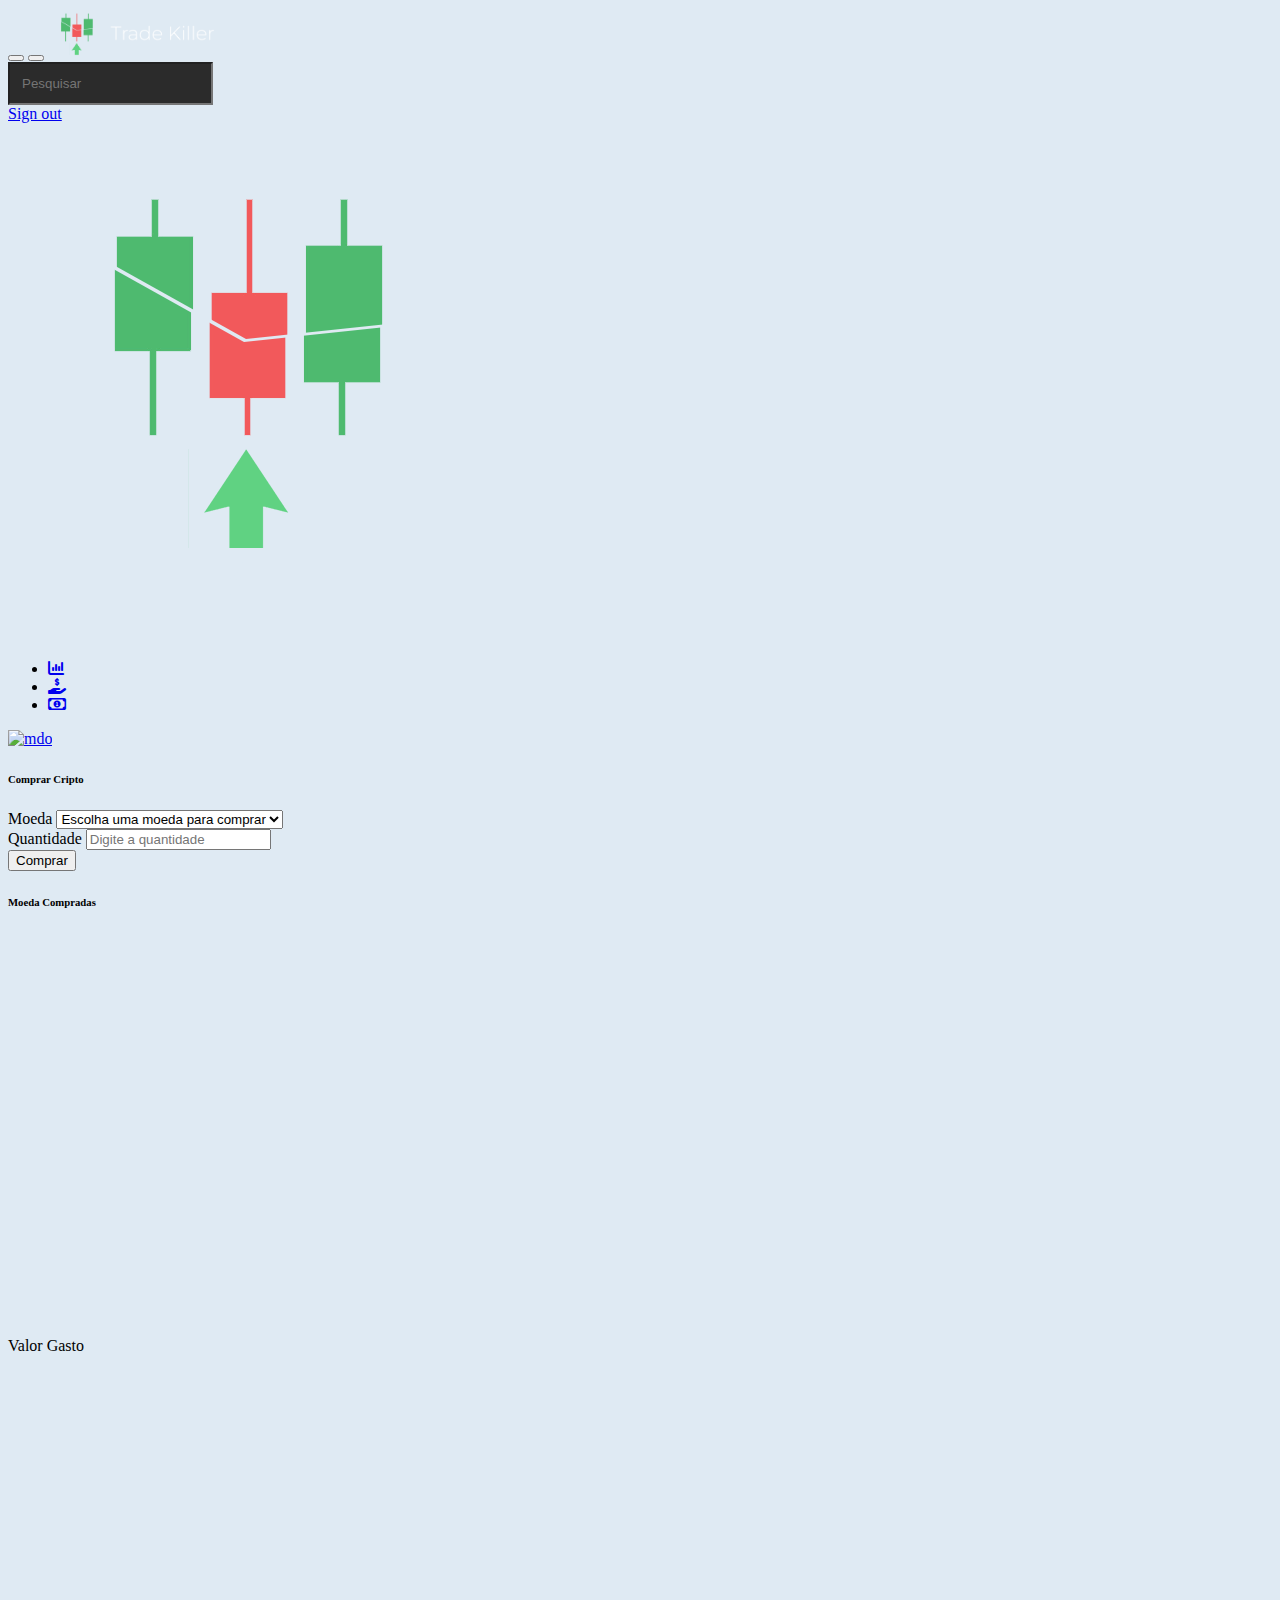
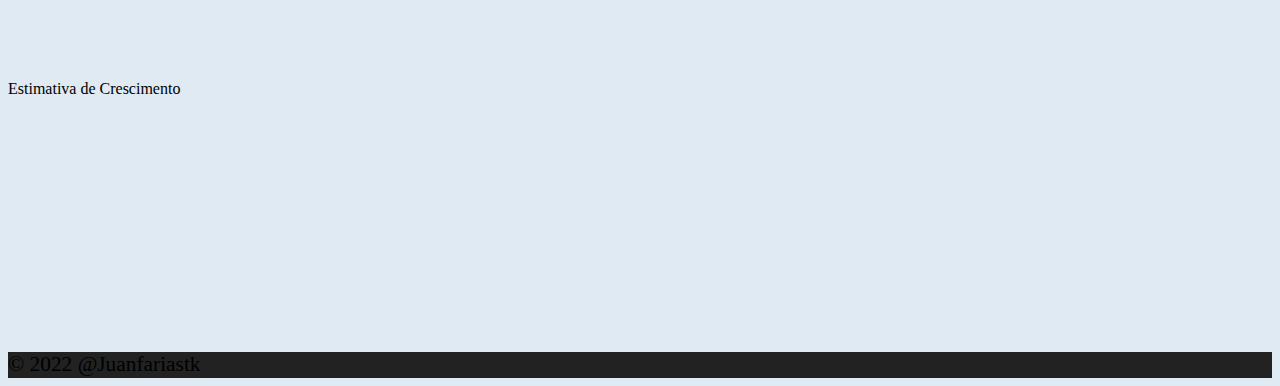
==== comprar.html @ c6ae4ba3 "envio com alterações no script, html e ajustes responsivos" ====
<!doctype html>
<html lang="en">
  <head>
    <meta charset="utf-8">
    <meta name="viewport" content="width=device-width, initial-scale=1">
    <title>The Trade Killer!</title>
    <link rel="stylesheet" href="./style/style.css">
    <link rel="stylesheet" href="./fontawesome-free-6.2.0-web/css/all.css">
    <link rel="shortcut icon" href="./img/logo_trade.png" type="image/x-icon">
  </head>
  <body class="bg-geral">

    <header class="navbar navbar-dark sticky-top bg-dark flex-nowrap p-0 shadow">

        <button class="navbar-toggler me-auto border-0" type="button" data-bs-toggle="offcanvas" data-bs-target="#offcanvasDarkNavbar" aria-controls="offcanvasDarkNavbar">
            <span class="navbar-toggler-icon"></span>
          </button>
        
        

        <button class="navbar-toggler position-absolute d-md-none collapsed" type="button" data-bs-toggle="collapse" data-bs-target="#sidebarMenu" aria-controls="sidebarMenu" aria-expanded="false" aria-label="Toggle navigation">
          <span class="navbar-toggler-icon"></span>
        </button>

        <img src="./img/img-nav.png" class="img-fluid me-auto" alt="" style="height:50px ;">

        
        <div class="w-75 me-auto input-group">
            <input class="form-control form-control-dark text-white bg-novo-cinza padding-novo-input rounded-0 border-0 " type="text" placeholder="Pesquisar" aria-label="Search" id="area_pesq">
        </div>

        <div class="navbar-nav me-auto">
          <div class="nav-item text-nowrap">
            <a class="nav-link px-3" href="#">Sign out</a>
          </div>

        </div>
      </header>

    <nav class="">

        <div class="d-flex">

          <div class="">


          <div class="offcanvas offcanvas-start text-bg-dark" tabindex="-1" id="offcanvasDarkNavbar" aria-labelledby="offcanvasDarkNavbarLabel" style="width:100px ;">

            <div class="offcanvas-header">
              <img src="./img/logo_trade.png" class="img-fluid" alt="">
            </div>

        
            <div class="offcanvas-body" >

                <a href="/" class="d-block p-3 link-dark text-decoration-none" data-bs-toggle="tooltip" data-bs-placement="left" data-bs-original-title="Icon-only">
                    <img src="" alt="">
                    <span class="visually-hidden"></span>
                  </a>

                  <ul class="nav nav-pills nav-flush flex-column mb-auto text-center">
                    
                    <li class="nav-item item-li transicao_item">
                      <a href="./index.html" class="nav-link py-2 border-bottom rounded-0 text-white text-white-1 fs-4" aria-current="page" data-bs-toggle="tooltip" data-bs-placement="left" aria-label="Home" data-bs-original-title="Home">
                        <i class="fa-solid fa-chart-column"></i>
                      </a>
                    </li>

                    <li class="nav-item item-li transicao_item">
                      <a href="./planos.html" class="nav-link py-2 border-bottom rounded-0 text-white text-white-1 fs-4" aria-current="page" data-bs-toggle="tooltip" data-bs-placement="left" aria-label="Home" data-bs-original-title="Home">
                        <i class="fa-solid fa-hand-holding-dollar"></i>
                      </a>
                    </li>

                    <li class="nav-item item-li transicao_item">
                      <a href="./comprar.html" class="nav-link py-2 border-bottom rounded-0 text-white text-white-1 fs-4" aria-current="page" data-bs-toggle="tooltip" data-bs-placement="left" aria-label="Home" data-bs-original-title="Home">
                        <i class="fa-regular fa-money-bill-1"></i>
                      </a>
                    </li>
                   
                  </ul>
                  
                
            </div>

            <div class="offcanvas-footer"> 

                <div class="border-top">
                    <a href="https://github.com/juanfariastk" class="d-flex align-items-center justify-content-center p-3 link-light text-decoration-none item-li transicao_item_final_nav" data-bs-toggle="dropdown" aria-expanded="false">
                      <img src="https://cabanadoleitor.com.br/wp-content/uploads/2020/07/EM_SB_YONE_Inventory.YONE_ACCESSORIES_10_16.png" alt="mdo" width="38" height="38" class="rounded-circle img-efeito">
                    </a>
                  </div>

            </div>

            
          </div>
          
        </div>
        
      </nav>
    
    
    <section class="row m-2 mt-3">


        <div class="col-xl-5 col-lg-5">

            <div class="card shadow mb-4 border border-0">

                <div class="card-header py-3 d-flex flex-row align-items-center justify-content-between bg-dark">

                    <h6 class="m-0 text-white fs-5">Comprar Cripto</h6>

                </div>

                <div class="card-body">

                    <form onsubmit="efetua_compra(event)">

                        <div id="erro_fim">
                        </div>

                        <div class="m-2">
                          <label class="form-label">Moeda</label>
                          <select id="moedas_compra" class="form-select form-select-lg mb-3" aria-label=".form-select-lg example">
                            <option selected>Escolha uma moeda para comprar</option>
                            <option value="BTC">BITCOIN</option>
                            <option value="LTC">LITECOIN</option>
                            <option value="ETH">ETHEREUM</option>
                          </select>
                        </div>
                    
                        <div class="m-2">
                          <label class="form-label">Quantidade</label>
                          <input id="quantidade_compra" type="number" class="form-control form-control-lg mb-3"
                            placeholder="Digite a quantidade" >
                        </div>
                    
                        <div class="m-2">
                          <button class="btn btn-dark border-light fw-bold">Comprar</button>
                        </div>
                    
                      </form>

                </div>

            </div>

        </div>

        <div class="col-xl-7 col-lg-6 d-none" id="compra_graf_1">
            <div class="card shadow mb-4">

                <div class="card-header py-3 d-flex flex-row align-items-center justify-content-between">
                    <h6 class="m-0 font-weight-bold text-dark">Moeda Compradas</h6>
                </div>

                <div class="card-body">

                    <div class="m-2">
                        <canvas id="grafico_compra" width="1000px" height="400px" ></canvas>
                    </div>

                </div>

            </div>

        </div>

    </section>

    <section class="container-fluid">
        <div class="row">

            <div class="col-lg-6 d-none" id="valor_graf">
    
                <div class="card mb-4">
                    <div class="card-header">
                        <span class="fs-5">Valor Gasto</span>
                    </div>

                    <div class="card-body">

                        <div class="m-2">
                            <canvas id="grafico_valor_gasto" width="800px" height="300px" ></canvas>
                        </div>
                        <p class="text-center my-1 display-7" id="total_gasto"></p>
                    </div>

                </div>

    
            </div>
    
            <div class="col-lg-6 d-none" id="prob_graf">
    
                <div class="card shadow mb-4 border border-0">
                    <div class="card-header py-3 bg-dark">
                        <span class="m-0 text-light fs-5">Estimativa de Crescimento</span>
                    </div>
                    <div class="card-body">
                        
                        <div class="m-2">
                            <canvas id="grafico_crescimento" width="600px" height="250px" ></canvas>
                        </div>

                    </div>
                </div>
    
            </div>
    
        </div>
    </section>
    

    <footer class="text-center text-lg-start bg-novo-cinza d-none" id="footer_fim">

      <div class="p-3">
      </div>
    

      <div class="text-center text-white p-3 display-7" style="background-color: rgba(0, 0, 0, 0.2);">
        &copy 2022 @Juanfariastk
      </div>

    </footer>
 
    <script src="https://cdn.jsdelivr.net/npm/chart.js"></script>
    <script src="./js/script.js"></script>
    <link href="https://cdn.jsdelivr.net/npm/bootstrap@5.2.2/dist/css/bootstrap.min.css" rel="stylesheet" integrity="sha384-Zenh87qX5JnK2Jl0vWa8Ck2rdkQ2Bzep5IDxbcnCeuOxjzrPF/et3URy9Bv1WTRi" crossorigin="anonymous">
    <script src="https://cdn.jsdelivr.net/npm/bootstrap@5.2.2/dist/js/bootstrap.bundle.min.js" integrity="sha384-OERcA2EqjJCMA+/3y+gxIOqMEjwtxJY7qPCqsdltbNJuaOe923+mo//f6V8Qbsw3" crossorigin="anonymous"></script>
  </body>
</html>
---- style/style.css ----
.navbar-toggler:focus,
.navbar-toggler:active,
.navbar-toggler-icon:focus {
    outline: none !important;
    box-shadow: none !important;
}
.form-select:focus,
.form-select:active{
    outline: none !important;
    box-shadow: none !important;
}
.form-control:focus,
.form-control:active{
    outline: none !important;
    box-shadow: none !important;
}

.text-secondary-1{
    color: rgb(63, 63, 63);
}

.text-success-1{
    color:rgb(76, 177, 67);
}
.padding-novo-input{
    padding:12px !important; 
}

.bg-geral{
    background-color: #dfeaf3;
}
.bg-novo-cinza{
    background-color: rgb(43, 43, 43) !important;
}

.form-control-dark:focus{
    background-color: rgb(238, 238, 238) !important;
    color: black !important;
    transform: scale(1.03);
    transition: transform 200ms ease-in-out;
}

.text-white-1:hover{
    color: rgb(238, 238, 238) !important; 
}

.item-li:hover {
    transform: scale(1.2);
    border-radius: 10%;
    font-weight: bolder;
    cursor: pointer;
}

.item-li2:hover{
    transform: scale(1.1);
}

.item-li2.transicao_item{
    transition: transform 300ms ease-in-out;
}
.item-li.transicao_item {
    transition: transform 150ms ease-in-out;
}

.item-li.transicao_item_final_nav {
    transition: transform 250ms ease-in-out;
}

.img-efeito:hover{
    box-shadow: 0px 0px 8px rgb(255, 255, 255);
}

.display-7{
    font-size: calc(1.175rem + 0.2vw);
    font-weight: 300;
    line-height: 1.2;
}

.planos{
    text-align: center;
    background: #fff;
    margin: 0 -15px;
    box-shadow: 0 0 10px #ababab;
    padding-bottom: 40px;
    border-radius: 10px;
    color: #cad0de;
    transform: scale(1);
    transition: all .5s ease 0s;
}
.planos:hover{
    transform: scale(1.05);
    z-index: 1;
}

.planos .planos-header{
    padding: 20px 0;
    background: #f5f6f9;
    border-radius: 0px 0px 0% 10%;
    transition: all .5s ease 0s;
}

.planos:hover .planos-header{
    background: #464646;
}

.planos .planos-header i{
    font-size: 50px;
    color: #858c9a;
    margin-bottom: 10px;
    transition: all .5s ease 0s;
}

.planos .planos-valores{
    font-size: 20px;
    color: #5c5c5c;
    transition: all .5s ease 0s;
}

.planos .mes {
    margin-top: -3px;
    display: block;
    font-size: 18px;
    color: #cad0de;
}

.planos:hover .mes,
.planos:hover .planos-valores,
.planos:hover .planos-header i {
    color: #fff;
}

.planos .topo1 {
    font-size: 24px;
    color: #2b2b2b;
    margin-top: 10px;
    margin-bottom: 20px;
    text-transform: uppercase;
}

.planos .planos-conteudos ul {
    list-style: none;
    padding: 0;
    margin-bottom: 30px;
}

.planos .planos-conteudos ul li {
    line-height: 30px;
    color: #797979;
}

.planos .planos-cadastro a {
    text-decoration: none;
    display: inline-block;
    font-size: 15px;
    color: #fff;
    padding: 10px 35px;
    border-radius: 20px;
    background: #c2c2c2;
    text-transform: uppercase;
    transition: all .3s ease 0s
}

.planos .planos-cadastro a:hover {
    background: #2b2b2b;
    box-shadow: 0 0 10px #00000093
}
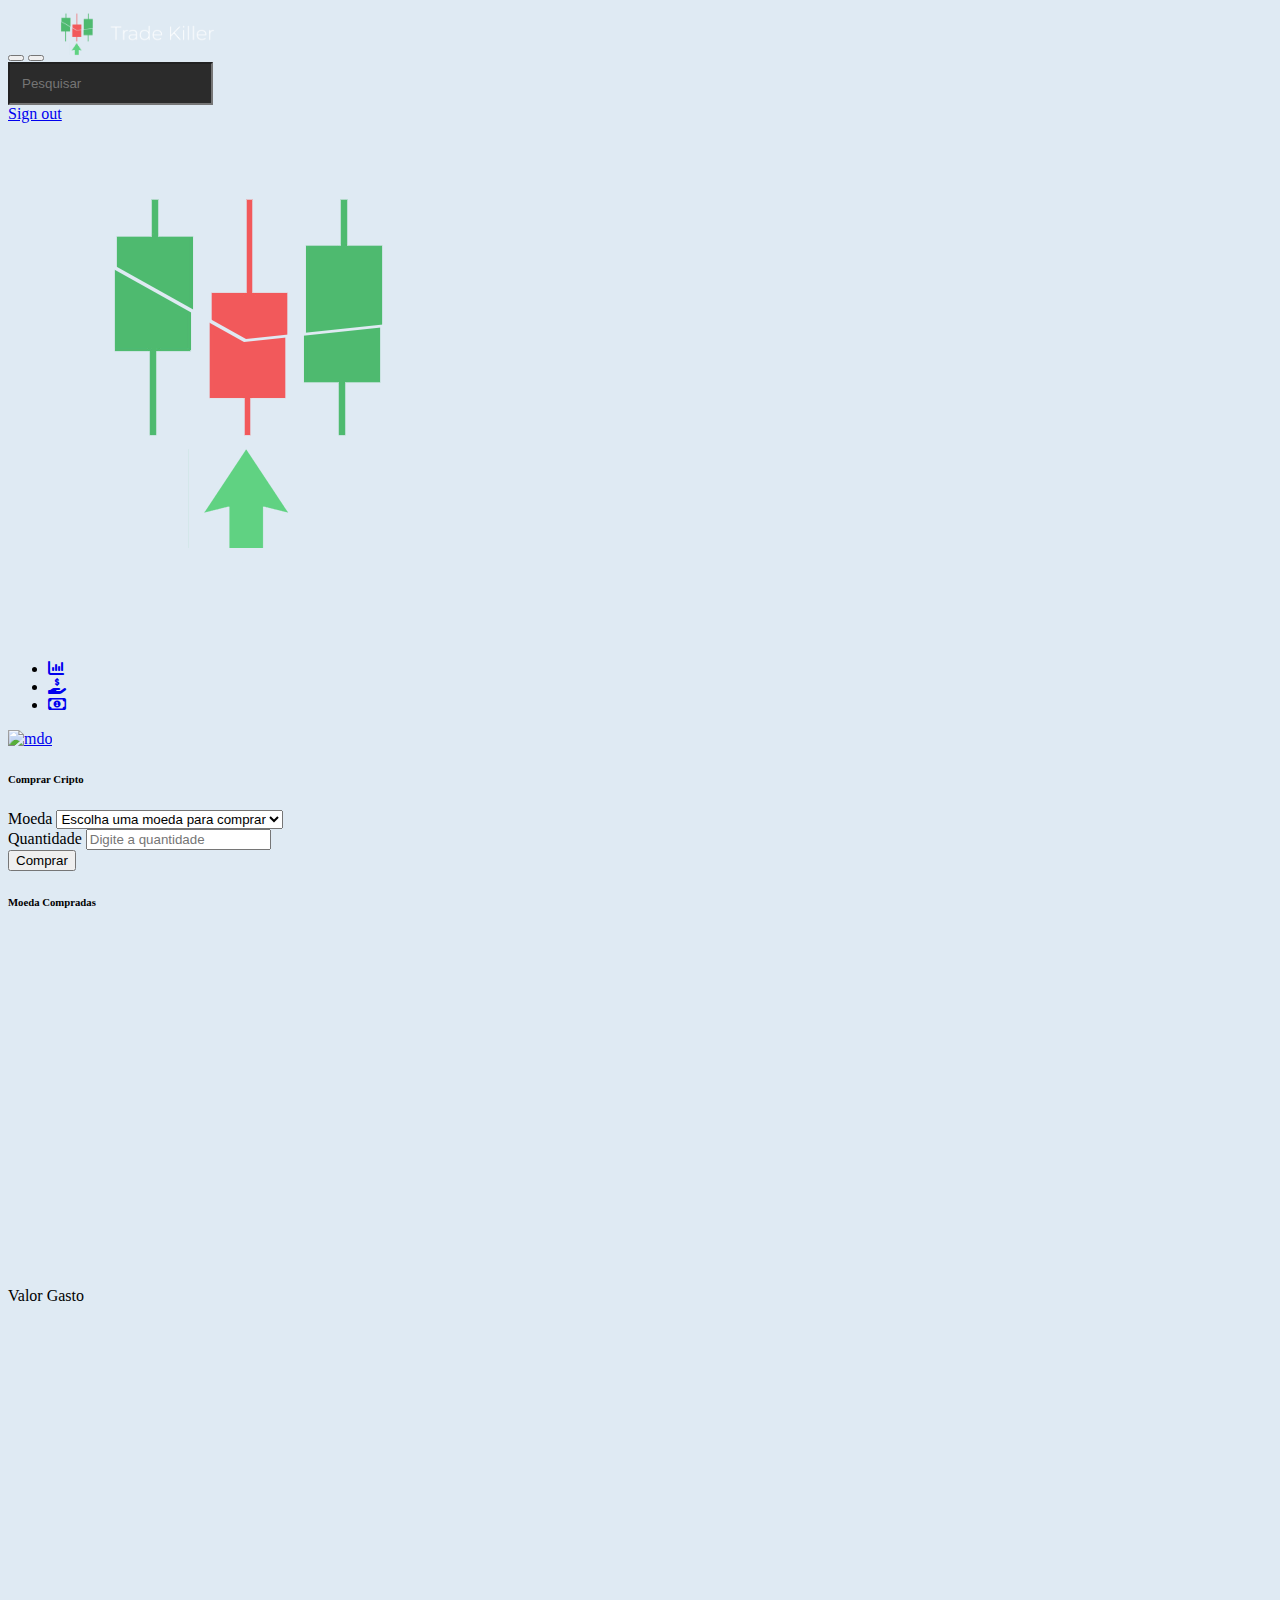
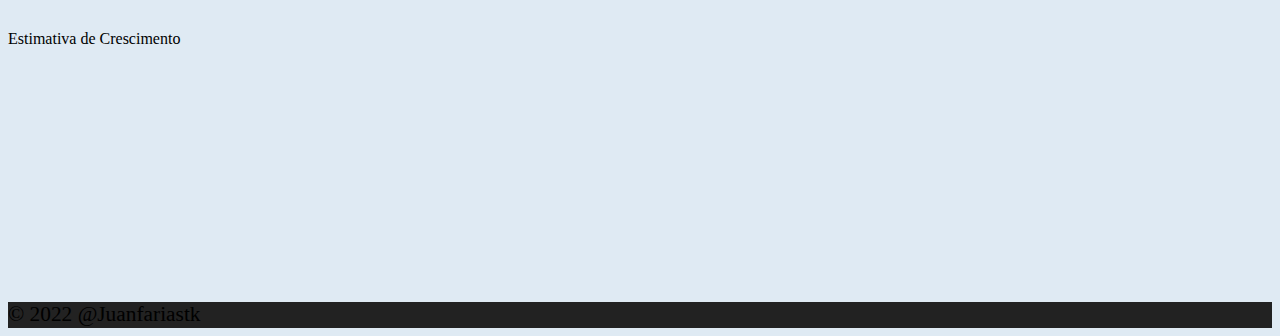
==== commit 841bdad4: "envio alt min" ====
--- a/comprar.html
+++ b/comprar.html
@@ -159,7 +159,7 @@
                 <div class="card-body">
 
                     <div class="m-2">
-                        <canvas id="grafico_compra" width="1000px" height="400px" ></canvas>
+                        <canvas id="grafico_compra" width="1000px" height="350px" ></canvas>
                     </div>
 
                 </div>
